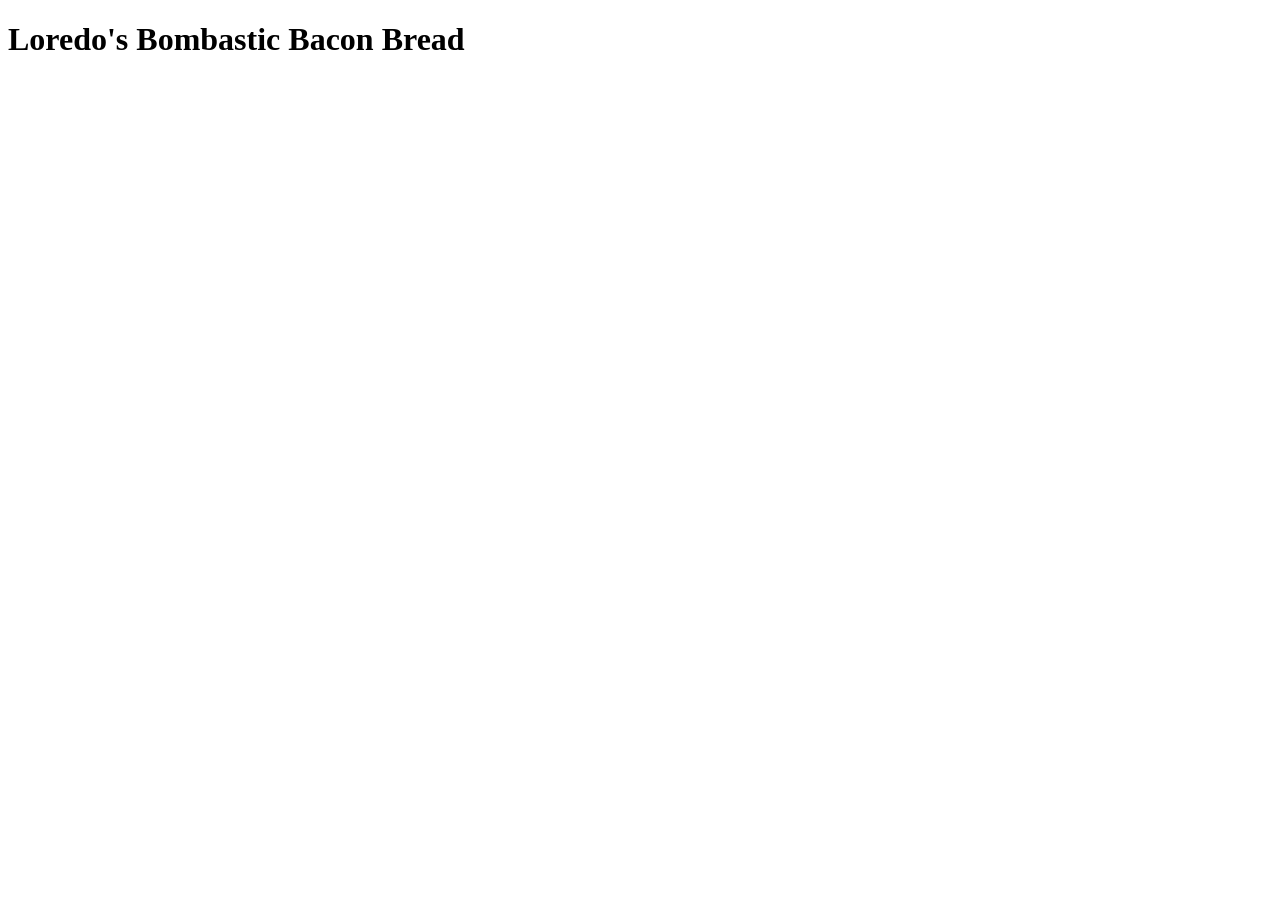
==== recipes/bacon-bread.html @ 85d4cdd8 "Add two new Recipes and Boilerplates" ====
<!DOCTYPE html>
<html lang="en">
<head>
    <meta charset="UTF-8">
    <meta name="viewport" content="width=device-width, initial-scale=1.0">
    <title>Document</title>
</head>
<body>
   <h1>Loredo's Bombastic Bacon Bread</h1> 
</body>
</html>
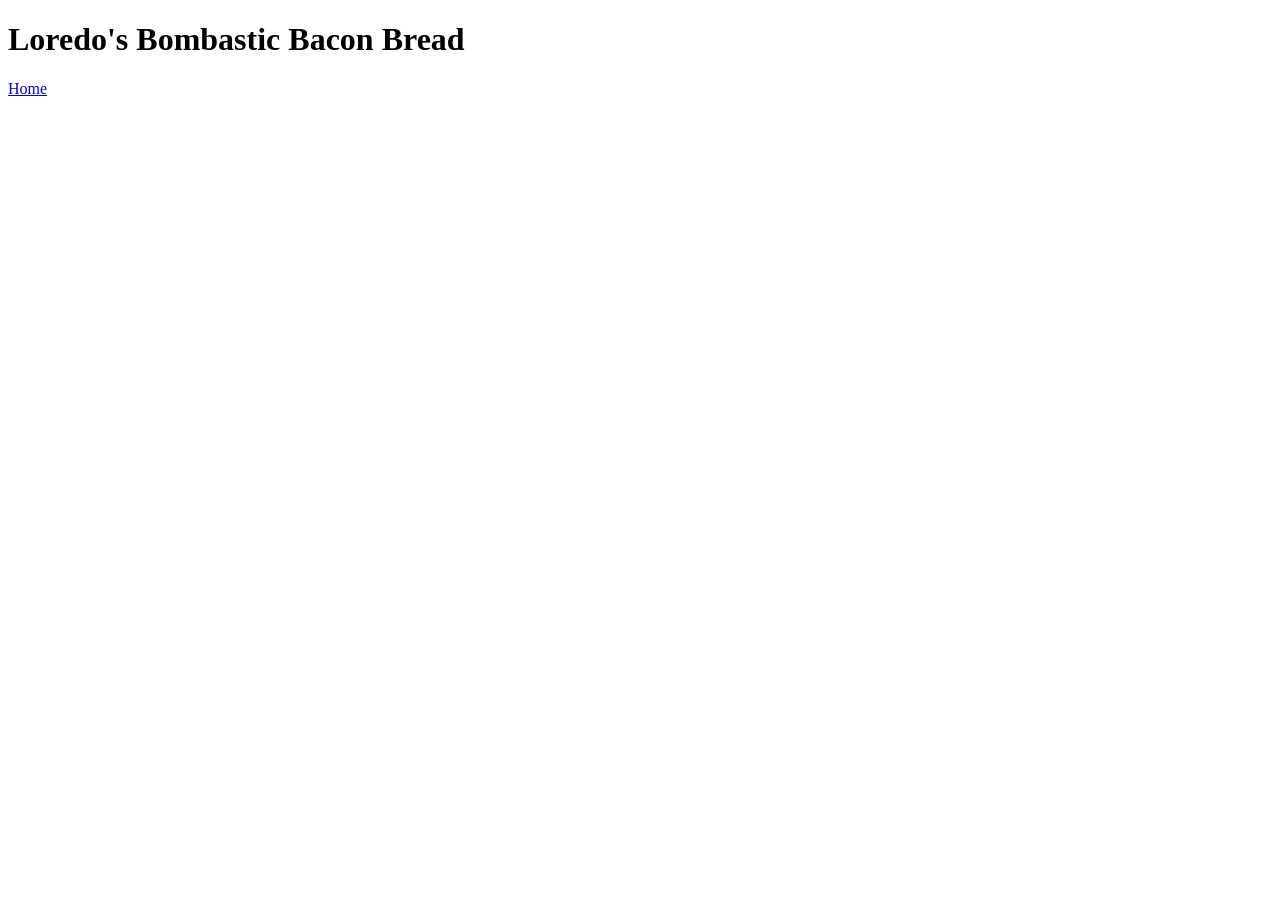
==== commit 0dba7c94: "Add link back to homepage for other recipes" ====
--- a/recipes/bacon-bread.html
+++ b/recipes/bacon-bread.html
@@ -7,5 +7,8 @@
 </head>
 <body>
    <h1>Loredo's Bombastic Bacon Bread</h1> 
+
+       <a href="../index.html">Home</a>
+    <!-- Link back to Homepage, Put at bottom of webpage-->
 </body>
 </html>
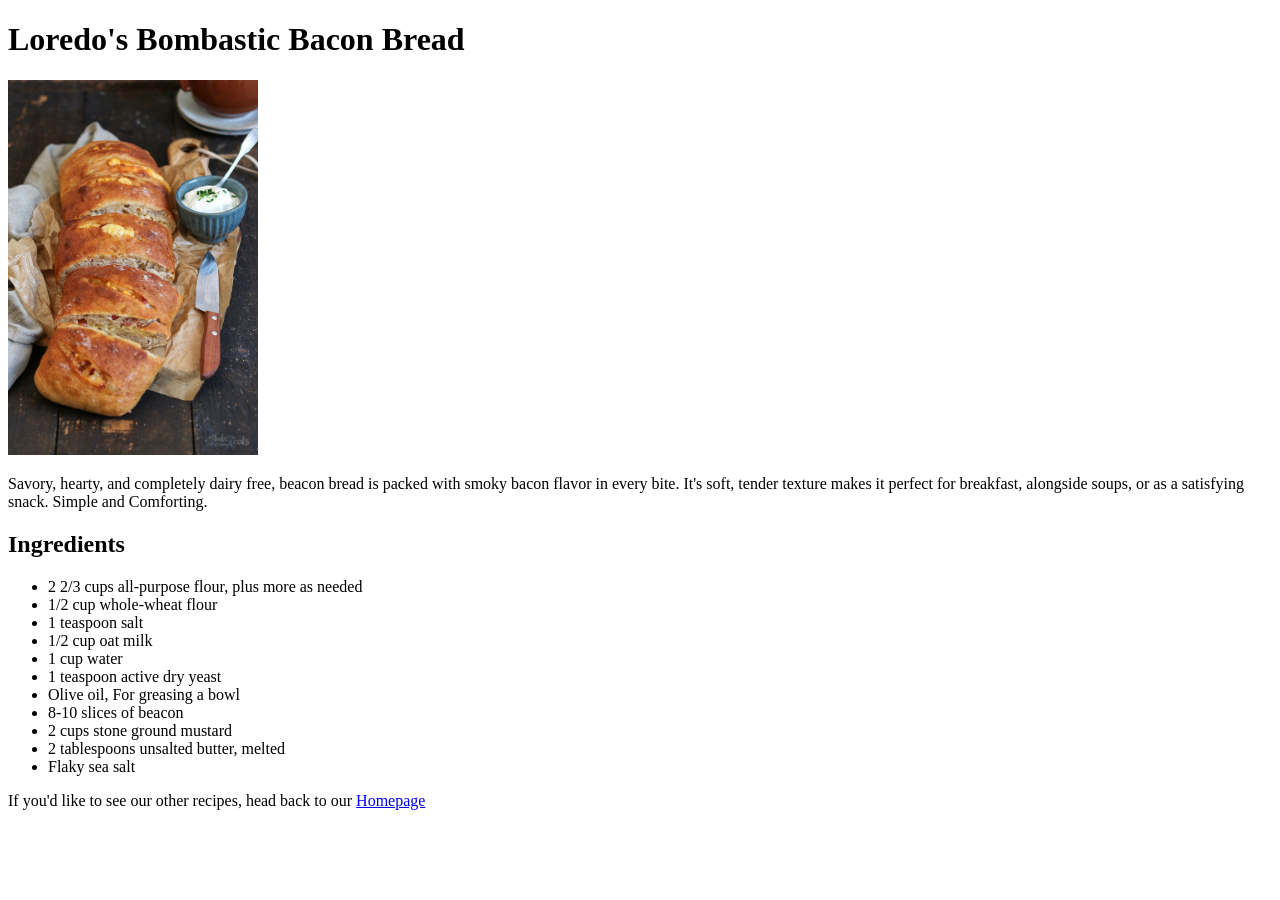
==== commit f259dc33: "Add Image and ingredients to bacon file" ====
--- a/recipes/bacon-bread.html
+++ b/recipes/bacon-bread.html
@@ -7,8 +7,30 @@
 </head>
 <body>
    <h1>Loredo's Bombastic Bacon Bread</h1> 
+    <img src="../img/bacon-bread.jpg" 
+    alt="Crispy bread with bacon in it served on a cutting board" width="250">
 
-       <a href="../index.html">Home</a>
+    <p>Savory, hearty, and completely dairy free, beacon bread is packed with 
+    smoky bacon flavor in every bite. It's soft, tender texture makes it perfect 
+    for breakfast, alongside soups, or as a satisfying snack. Simple and Comforting.</p>
+
+    <h2>Ingredients</h2>
+        <ul>
+            <li>2 2/3 cups all-purpose flour, plus more as needed</li>
+            <li>1/2 cup whole-wheat flour</li>
+            <li>1 teaspoon salt</li>
+            <li>1/2 cup oat milk</li>
+            <li>1 cup water</li>
+            <li>1 teaspoon active dry yeast</li>
+            <li>Olive oil, For greasing a bowl</li>
+            <li>8-10 slices of beacon</li>
+            <li>2 cups stone ground mustard</li>
+            <li>2 tablespoons unsalted butter, melted</li>
+            <li>Flaky sea salt</li>
+        </ul>
+
+    <p>If you'd like to see our other recipes, head back to our 
+    <a href="../index.html">Homepage</a></p>
     <!-- Link back to Homepage, Put at bottom of webpage-->
 </body>
 </html>
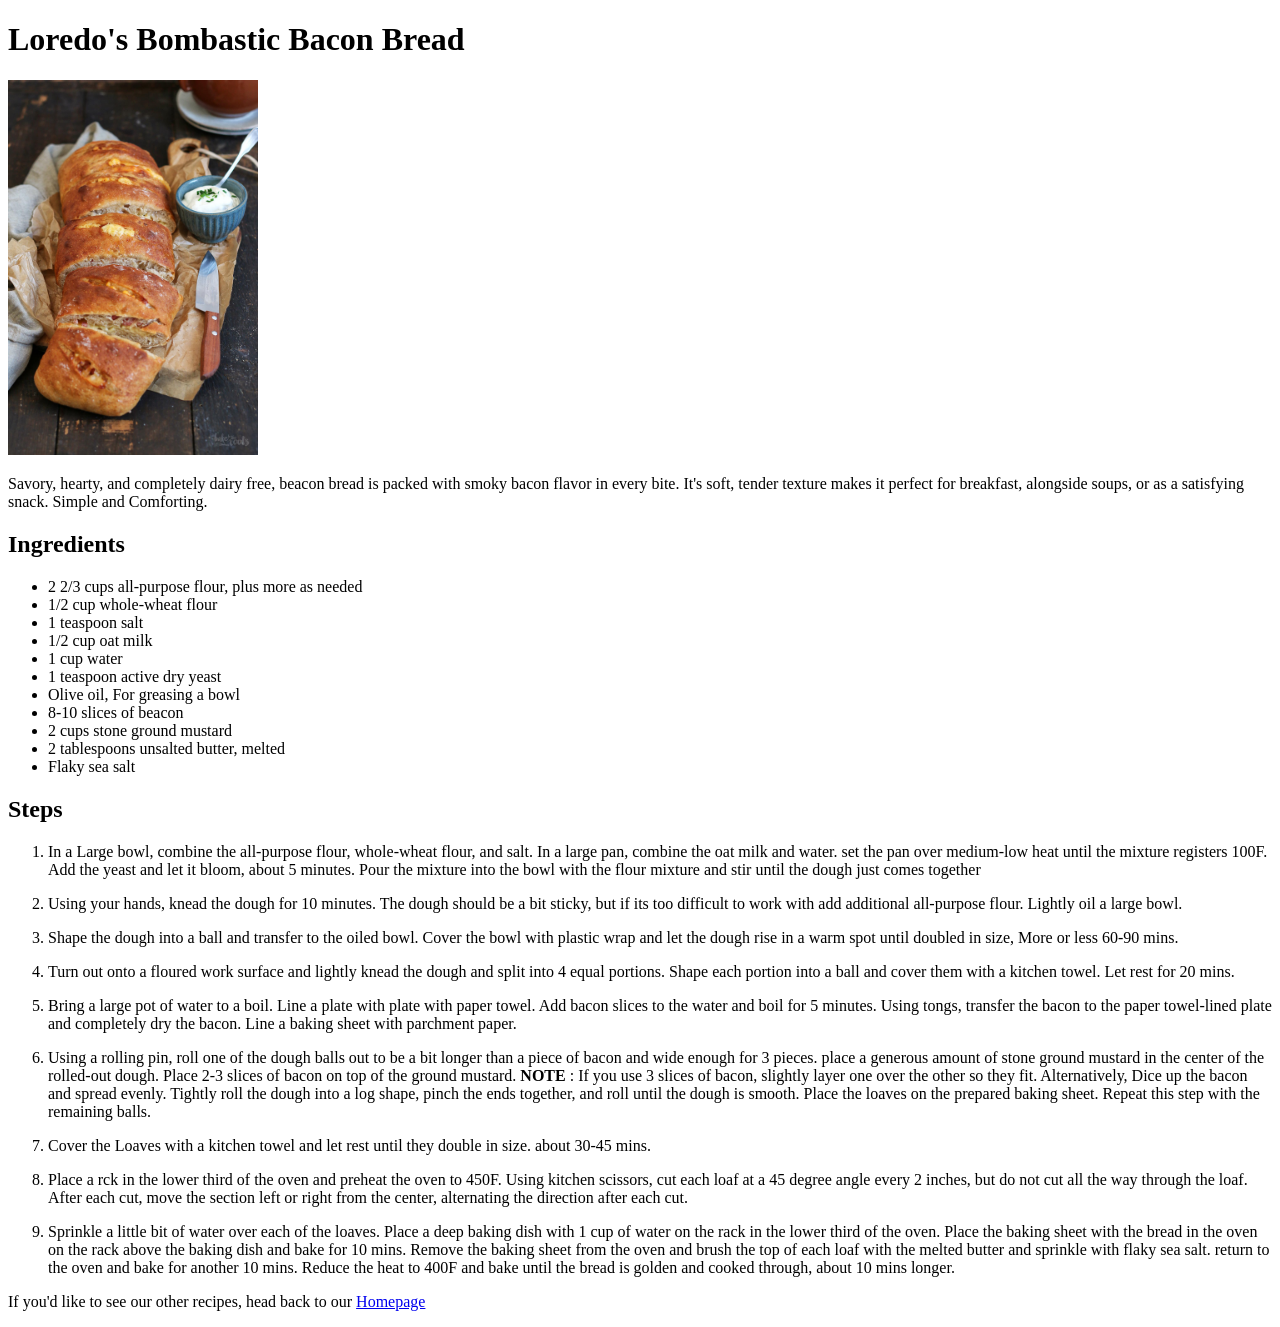
==== commit ec8318c1: "Add Steps for Bacon bread" ====
--- a/recipes/bacon-bread.html
+++ b/recipes/bacon-bread.html
@@ -29,6 +29,54 @@
             <li>Flaky sea salt</li>
         </ul>
 
+    <h2>Steps</h2>
+        <ol>
+            <p><li>In a Large bowl, combine the all-purpose flour, whole-wheat flour, and salt. In a large pan, 
+                combine the oat milk and water. set the pan over medium-low heat until the mixture registers 100F. 
+                Add the yeast and let it bloom, about 5 minutes. Pour the mixture into the bowl with the flour mixture 
+                and stir until the dough just comes together
+            </li></p>
+
+            <p><li>Using your hands, knead the dough for 10 minutes. The dough should be a bit sticky, but if 
+                its too difficult to work with add additional all-purpose flour. Lightly oil a large bowl.
+            </li></p>
+
+            <p><li>Shape the dough into a ball and transfer to the oiled bowl. Cover the bowl with plastic wrap and 
+                let the dough rise in a warm spot until doubled in size, More or less 60-90 mins.
+            </li></p>
+
+            <p><li>Turn out onto a floured work surface and lightly knead the dough and split into 4 equal portions. 
+                Shape each portion into a ball and cover them with a kitchen towel. Let rest for 20 mins.
+            </li></p>
+
+            <p><li>Bring a large pot of water to a boil. Line a plate with plate with paper towel. Add bacon slices 
+                to the water and boil for 5 minutes. Using tongs, transfer the bacon to the paper towel-lined plate 
+                and completely dry the bacon. Line a baking sheet with parchment paper.
+            </li></p>
+
+            <p><li>Using a rolling pin, roll one of the dough balls out to be a bit longer than a piece of bacon and 
+                wide enough for 3 pieces. place a generous amount of stone ground mustard in the center of the rolled-out 
+                dough. Place 2-3 slices of bacon on top of the ground mustard. <strong>NOTE</strong> : If you use 3 slices of 
+                bacon, slightly layer one over the other so they fit. Alternatively, Dice up the bacon and spread evenly. 
+                Tightly roll the dough into a log shape, pinch the ends together, and roll until the dough is smooth. Place 
+                the loaves on the prepared baking sheet. Repeat this step with the remaining balls. 
+            </li></p>
+
+            <p><li>Cover the Loaves with a kitchen towel and let rest until they double in size. about 30-45 mins.</li></p>
+            
+            <p><li>Place a rck in the lower third of the oven and preheat the oven to 450F. Using kitchen scissors, cut each loaf 
+                at a 45 degree angle every 2 inches, but do not cut all the way through the loaf. After each cut, move 
+                the section left or right from the center, alternating the direction after each cut.
+            </li></p>
+            
+            <p><li>Sprinkle a little bit of water over each of the loaves. Place a deep baking dish with 1 cup of water on the 
+                rack in the lower third of the oven. Place the baking sheet with the bread in the oven on the rack above 
+                the baking dish and bake for 10 mins. Remove the baking sheet from the oven and brush the top of each 
+                loaf with the melted butter and sprinkle with flaky sea salt. return to the oven and bake for another 10 
+                mins. Reduce the heat to 400F and bake until the bread is golden and cooked through, about 10 mins longer.
+            </li></p>
+        </ol>
+
     <p>If you'd like to see our other recipes, head back to our 
     <a href="../index.html">Homepage</a></p>
     <!-- Link back to Homepage, Put at bottom of webpage-->
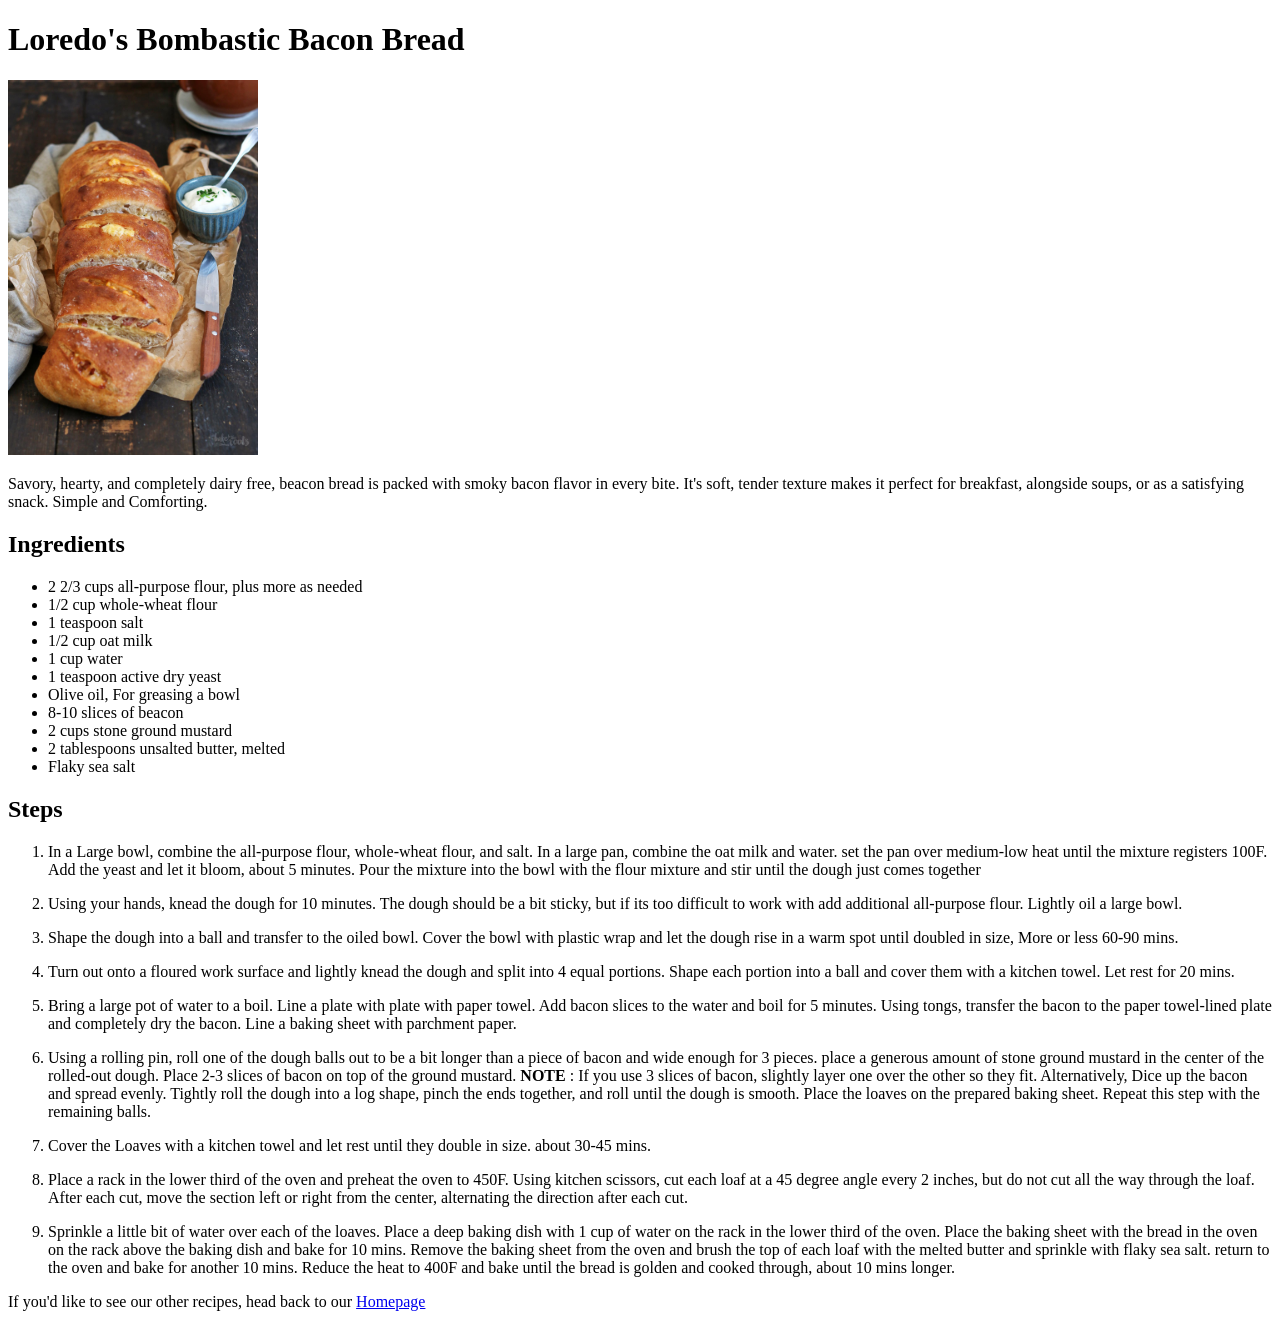
==== commit b46dcb11: "Fix Typo on Step 8" ====
--- a/recipes/bacon-bread.html
+++ b/recipes/bacon-bread.html
@@ -64,7 +64,7 @@
 
             <p><li>Cover the Loaves with a kitchen towel and let rest until they double in size. about 30-45 mins.</li></p>
             
-            <p><li>Place a rck in the lower third of the oven and preheat the oven to 450F. Using kitchen scissors, cut each loaf 
+            <p><li>Place a rack in the lower third of the oven and preheat the oven to 450F. Using kitchen scissors, cut each loaf 
                 at a 45 degree angle every 2 inches, but do not cut all the way through the loaf. After each cut, move 
                 the section left or right from the center, alternating the direction after each cut.
             </li></p>
